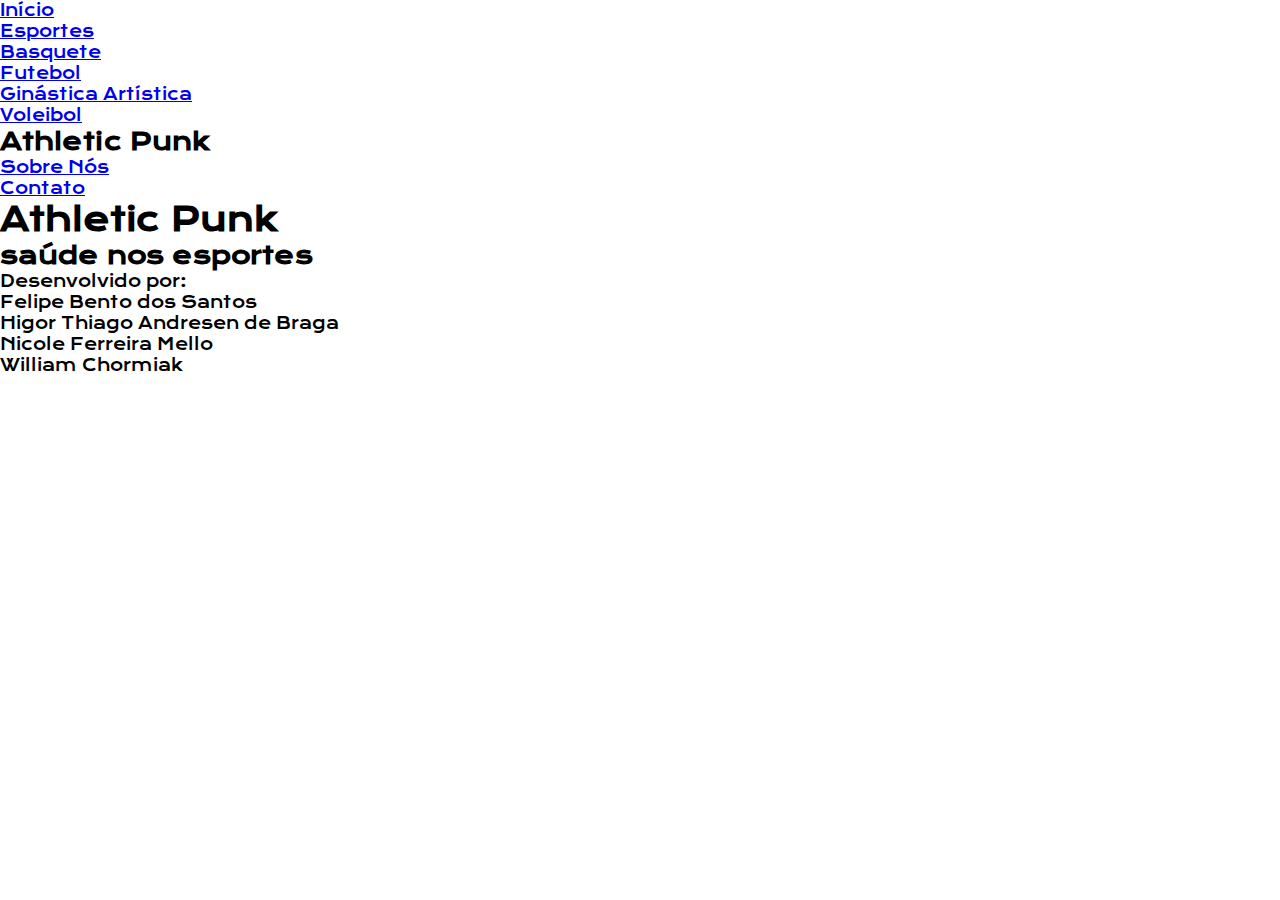
==== contato.html @ ed6ebafd "aula03" ====
<!DOCTYPE html>
<html lang="pt-br">

<head>
    <meta charset="UTF-8">
    <meta name="viewport" content="width=device-width, initial-scale=1.0">
    <title>Athletic Punk</title>
    <link rel="stylesheet" href="style.css">
    <link rel="preconnect" href="https://fonts.googleapis.com">
    <link rel="preconnect" href="https://fonts.gstatic.com" crossorigin>
    <link href="https://fonts.googleapis.com/css2?family=Krona+One&display=swap" rel="stylesheet">

</head>

<body>
    <header>
        <nav> <!--menu-->
            <ul>
                <li><a href="index.html">Início</a></li>
                <li><a href="index.html#esportes">Esportes</a>
                    <ul>
                        <li><a href="esporteBasquete.html">Basquete</a></li>
                        <li><a href="esporteFutebol.html">Futebol</a></li>
                        <li><a href="esporteGinastica.html">Ginástica Artística</a></li>
                        <li><a href="esporteVolei.html">Voleibol</a></li>
                    </ul>
                </li>
                <li>
                    <h2>Athletic Punk</h2>
                </li>
                <li><a href="sobreNos.html">Sobre Nós</a></li>
                <li><a href="#">Contato</a></li>
            </ul>
        </nav> <!--end menu-->
        <h1>Athletic Punk</h1>
        <h2>saúde nos esportes</h2>
    </header>

    <main><!--conteúdo-->
    </main><!--end conteúdo-->
    <footer> <!--rodapé-->
        <p>Desenvolvido por:</p>
        <ul>
            <li>Felipe Bento dos Santos</li>
            <li>Higor Thiago Andresen de Braga</li>
            <li>Nicole Ferreira Mello</li>
            <li>William Chormiak</li>
        </ul>
    </footer><!--end rodapé-->
</body>

</html>
---- style.css ----
*{
    padding: 0;
    margin: 0;
    vertical-align: baseline;
    list-style: none;
    border: 0
    }
/*CSS reset*/
/*-----------------------------------------
            formatação geral      
    --------------------------------------*/
.krona-one-regular {
    font-family: "Krona One", sans-serif;
    font-weight: 400;
    font-style: normal;
 }
header h1#titulo {
    font-family: 'Krona One';
    font-size: 5rem;
}
body {
    font-family: 'Krona One';
    font-size: 1rem;
}



/*-----------------------------------------
            formatação do topo          
    ---------------------------------------*/

/*-----------------------------------------
            formatação do corpo         
    --------------------------------------*/

/*-----------------------------------------
            formatação do rodapé       
    --------------------------------------*/
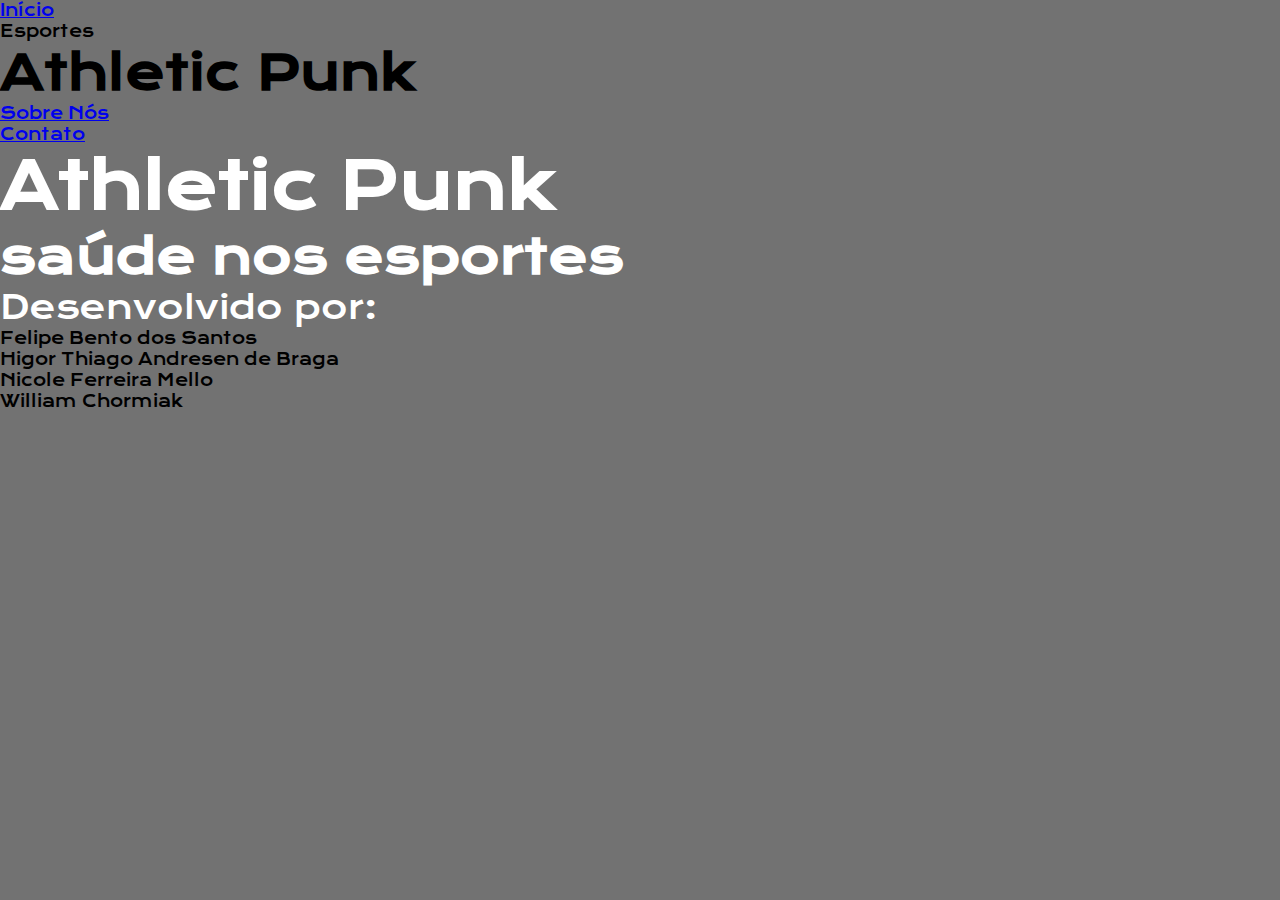
==== commit acb64235: "alterações no header (Wlliam)" ====
--- a/contato.html
+++ b/contato.html
@@ -16,24 +16,30 @@
     <header>
         <nav> <!--menu-->
             <ul>
-                <li><a href="index.html">Início</a></li>
-                <li><a href="index.html#esportes">Esportes</a>
-                    <ul>
-                        <li><a href="esporteBasquete.html">Basquete</a></li>
-                        <li><a href="esporteFutebol.html">Futebol</a></li>
-                        <li><a href="esporteGinastica.html">Ginástica Artística</a></li>
-                        <li><a href="esporteVolei.html">Voleibol</a></li>
-                    </ul>
-                </li>
+                <ul>
+                    <li><a class="butao" href="#inicio">Início</a></li>
+                    <details>
+                        <summary>Esportes</summary>
+                        <ul class="detalhesDosEspostes">
+                            <li><a class="botaoRecolivel" href="esporteBasquete.html">Basquete</a></li>
+                            <li><a class="botaoRecolivel" href="esporteFutebol.html">Futebol</a></li>
+                            <li><a href="esporteGinastica.html">Ginástica Artística</a></li>
+                            <li><a class="botaoRecolivel" href="esporteVolei.html">Voleibol</a></li>
+                        </ul>
+                    </details>
+                    </li>
+                </ul>
                 <li>
                     <h2>Athletic Punk</h2>
                 </li>
-                <li><a href="sobreNos.html">Sobre Nós</a></li>
-                <li><a href="#">Contato</a></li>
+                <ul>
+                    <li><a class="butao" href="sobreNos.html">Sobre Nós</a></li>
+                    <li><a class="butao" href="contato.html">Contato</a></li>
+                </ul>
             </ul>
         </nav> <!--end menu-->
-        <h1>Athletic Punk</h1>
-        <h2>saúde nos esportes</h2>
+        <h1 class="titulo">Athletic Punk</h1>
+        <h2 class="branco">saúde nos esportes</h2>
     </header>
 
     <main><!--conteúdo-->
--- a/style.css
+++ b/style.css
@@ -13,15 +13,79 @@
     font-family: "Krona One", sans-serif;
     font-weight: 400;
     font-style: normal;
+    
  }
-header h1#titulo {
+header h1.titulo {
     font-family: 'Krona One';
-    font-size: 5rem;
+    font-size: 4rem;
+    color: white;
+}
+html h2{
+    font-size: 3rem;
+}
+html h3{
+    font-size: 2.5rem;
+}
+html p{
+    font-size: 2rem;
+}
+.branco {
+    font-family: 'Krona One';
+    color: white;
 }
 body {
     font-family: 'Krona One';
     font-size: 1rem;
+    background-color: #727272;
 }
+
+p {
+    color: white;
+}
+
+p strong {
+    color: black;
+}
+section#inicio {
+    padding: 3vw 15vw 0 15vw;
+}
+
+section#inicio p {
+    padding: 1vw 0 1vw 0;
+}
+section#inicio #alinhamento{
+    padding: 2vw 3vw 4vw 3vw;
+}
+section#esportes #quadroimages{
+    padding: 5vw 13vw 23vw;
+    display: grid;
+    grid-template-columns: repeat(2,1fr);
+    grid-template-rows: repeat(2,1fr);
+    gap: 10px;
+    width: 1500px;
+    height: 600px;
+}
+section#esportes p{
+    padding: 3vw 15vw 0 15vw;
+}
+section#esportes h2 {
+    padding: 3vw 35vw 0 35vw;
+    font-size: 5rem;
+}
+section#esportes #quadroimages img {
+    width: 100%; /* Imagem ocupa 100% da largura da célula */
+    height: 100%; /* Imagem ocupa 100% da altura da célula */
+    object-fit: cover; /* Mantém a proporção da imagem e cobre a célula */
+    border-radius: 15px;
+    display: block; /* Remove o espaço abaixo da imagem */
+}
+section#inicio #backgroundescuro{
+    padding: 20px;
+    background-color: #5B5A5A;
+    border-radius: 1vw;
+}
+    
+
 
 
 
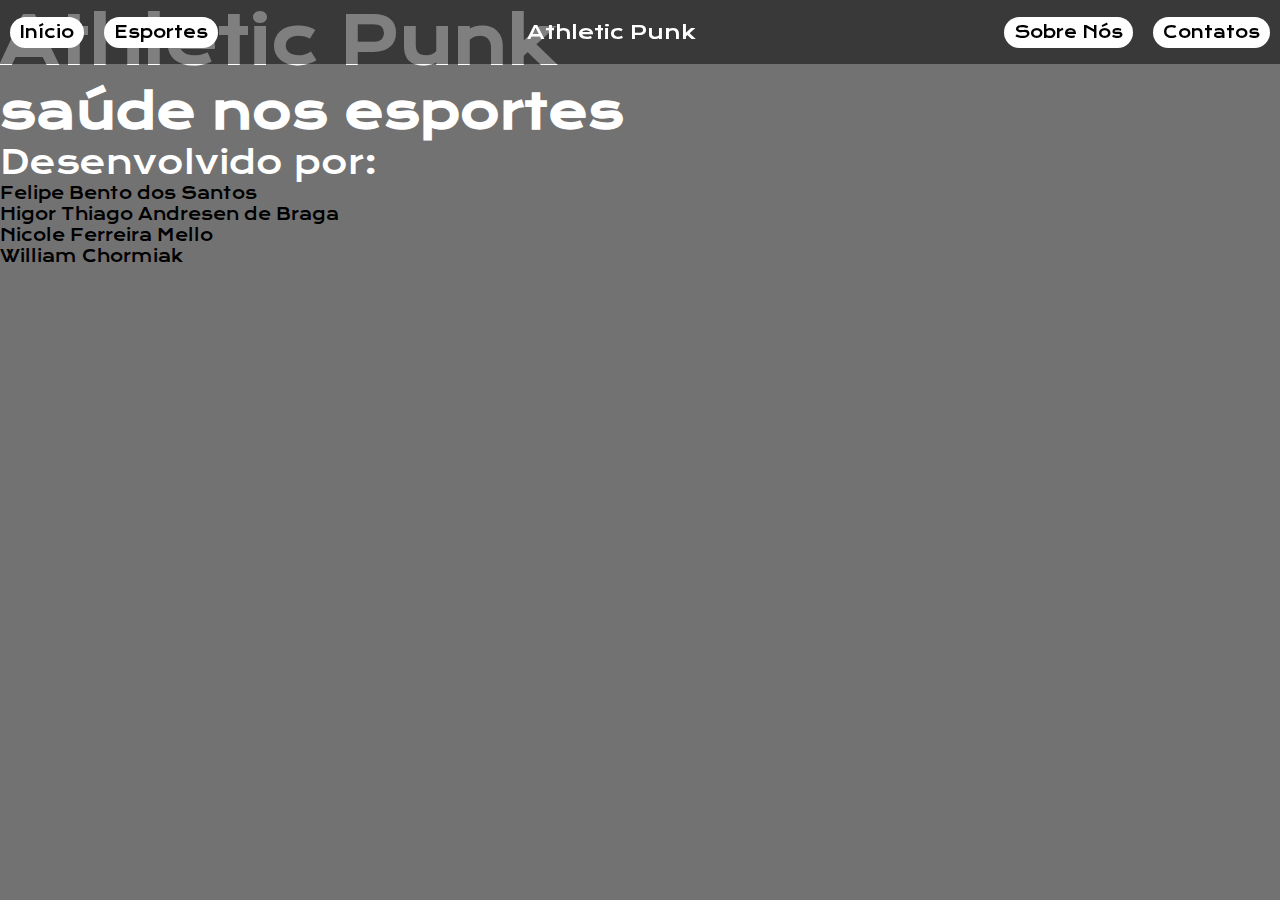
==== commit 83014344: "Melhorando o nav e o header" ====
--- a/contato.html
+++ b/contato.html
@@ -13,31 +13,35 @@
 </head>
 
 <body>
-    <header>
-        <nav> <!--menu-->
-            <ul>
+    <nav id="nav"> <!--menu-->
+        <ul class="navegador">
+            <li>
                 <ul>
-                    <li><a class="butao" href="#inicio">Início</a></li>
-                    <details>
-                        <summary>Esportes</summary>
-                        <ul class="detalhesDosEspostes">
-                            <li><a class="botaoRecolivel" href="esporteBasquete.html">Basquete</a></li>
-                            <li><a class="botaoRecolivel" href="esporteFutebol.html">Futebol</a></li>
-                            <li><a href="esporteGinastica.html">Ginástica Artística</a></li>
-                            <li><a class="botaoRecolivel" href="esporteVolei.html">Voleibol</a></li>
-                        </ul>
-                    </details>
+                    <li class="botaoRedondo"><a href="#inicio">Início</a></li>
+                    <li>
+                        <details>
+                            <summary class="botaoRedondo">Esportes</summary>
+                            <ul>
+                                <li><a href="esporteBasquete.html">Basquete</a></li>
+                                <li><a href="esporteFutebol.html">Futebol</a></li>
+                                <li><a href="esporteGinastica.html">Ginástica</a></li>
+                                <li><a href="esporteVolei.html">Voleibol</a></li>
+                            </ul>
+                        </details>
                     </li>
                 </ul>
-                <li>
-                    <h2>Athletic Punk</h2>
-                </li>
+            </li>
+            <li class="tituloDoNav">Athletic Punk</li>
+            <li>
                 <ul>
-                    <li><a class="butao" href="sobreNos.html">Sobre Nós</a></li>
-                    <li><a class="butao" href="contato.html">Contato</a></li>
+                    <li class="botaoRedondo"><a href="sobreNos.html">Sobre Nós</a></li>
+                    <li class="botaoRedondo"><a href="contato.html">Contatos</a></li>
                 </ul>
-            </ul>
-        </nav> <!--end menu-->
+            </li>
+        </ul>
+    </nav> <!-- end menu -->
+    <header>
+        
         <h1 class="titulo">Athletic Punk</h1>
         <h2 class="branco">saúde nos esportes</h2>
     </header>
--- a/style.css
+++ b/style.css
@@ -92,10 +92,75 @@
 /*-----------------------------------------
             formatação do topo          
     ---------------------------------------*/
+    #nav { /* Posicionando o NAV */
+        top: 0;
+        left: 0;
+        position: fixed;
+        overflow-y: hidden;
+        width: 100%;
+        padding-bottom: 200px;
+    }
+    #nav ul { /* Ajustando a UL */
+        display: flex;
+        justify-content: space-between;
+        align-items: center;
+    }
+    #nav .navegador {
+        position: relative;
+        padding: 10px 0 10px 0;
+        background: rgba(0, 0, 0, 0.5);
+    }
+    #nav a { /* Padronizando as A */
+        color: black;
+        text-decoration: none;
+    } 
+    #nav ul .botaoRedondo, nav ul .tituloDoNav { /* Padronizando os espaçamentos */
+        margin: 5px 10px 5px 10px;
+        padding: 5px 10px 5px 10px;
+    }
+    #nav ul .botaoRedondo { /* Arrumando os botões */
+        background: white;
+        border-radius: 50px;
+        cursor: pointer;
+    }
+    #nav ul .tituloDoNav {
+        color: white;
+        font-size: 1.2em;
+    }
+    #nav ul details summary{ /* Corrigindo o DETAILS */
+        float: none;
+    }
+    #nav ul details ul { /* Arrumando a UL da DETAILS */
+        position: absolute;
+        overflow: visible;
+        flex-direction: column;
+        top: 25px;
+        margin: 1px 10px 0 10px;
+        width: 113.33px;
+        padding: 20px 0 10px 0;
+        background: rgba(255,255,255,0.5);
+        border-radius: 0 0 30px 30px;
+        text-align: center;
+        
+    }
+    #nav ul details ul li { /* Adicionando espaçamento na LI da DETAILS */
+        padding: 3px 0 3px 0;
+        opacity: 0.8;
+    }
 
 /*-----------------------------------------
             formatação do corpo         
     --------------------------------------*/
+    .indexFoto { /* Recomendo usar essas configurações no resto das páginas */
+        background-image: url(src/banner/banner.rebecaandrade.jpeg);
+        background-color: wheat;
+        width: 100%;
+        height: 49vw;
+        padding-top: 1vw;
+        margin: 0 0 3vw 0;
+        background-repeat: no-repeat;
+        background-size: cover;
+    }
 
 /*-----------------------------------------
             formatação do rodapé       
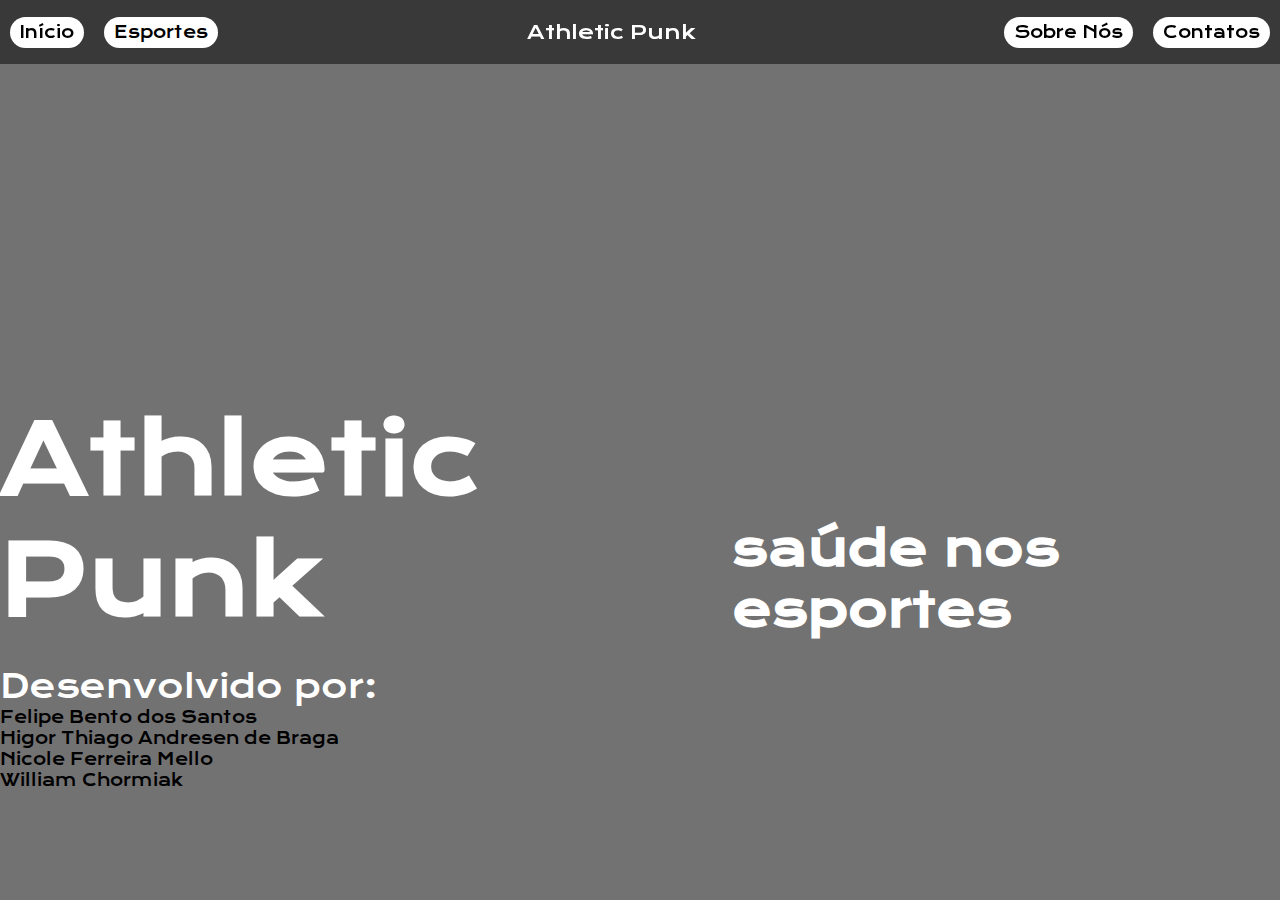
==== commit e347c634: "consertando o quadro de imagens da p.index" ====
--- a/contato.html
+++ b/contato.html
@@ -17,7 +17,7 @@
         <ul class="navegador">
             <li>
                 <ul>
-                    <li class="botaoRedondo"><a href="#inicio">Início</a></li>
+                    <li class="botaoRedondo"><a href="index.html">Início</a></li>
                     <li>
                         <details>
                             <summary class="botaoRedondo">Esportes</summary>
--- a/style.css
+++ b/style.css
@@ -1,10 +1,11 @@
-*{
+* {
     padding: 0;
     margin: 0;
     vertical-align: baseline;
     list-style: none;
     border: 0
-    }
+}
+
 /*CSS reset*/
 /*-----------------------------------------
             formatação geral      
@@ -13,26 +14,50 @@
     font-family: "Krona One", sans-serif;
     font-weight: 400;
     font-style: normal;
-    
- }
+
+}
+
 header h1.titulo {
     font-family: 'Krona One';
-    font-size: 4rem;
-    color: white;
-}
-html h2{
+    font-size: 6rem;
+    color: white;
+}
+header .divHeader .pequenosDetalhes {
+    margin: 0.5vw 1vw;
+    display: flex;
+    align-items: center;
+}
+header .divHeader .pequenosDetalhes .bolinha {
+    width: 10px;
+    height: 10px;
+    margin: 3px;
+    background: white;
+    border-radius: 100%;
+}
+header .divHeader .pequenosDetalhes .linhazinha {
+    width: 150px;
+    height: 5px;
+    margin: 3px;
+    background: white;
+    border-radius: 10px;
+}
+html h2 {
     font-size: 3rem;
 }
-html h3{
+
+html h3 {
     font-size: 2.5rem;
 }
-html p{
+
+html p {
     font-size: 2rem;
 }
+
 .branco {
     font-family: 'Krona One';
     color: white;
 }
+
 body {
     font-family: 'Krona One';
     font-size: 1rem;
@@ -46,45 +71,105 @@
 p strong {
     color: black;
 }
+
 section#inicio {
     padding: 3vw 15vw 0 15vw;
 }
 
+section#inicio h2 {
+    margin: 0 15vw 1vw 15vw;
+}
+
+section#inicio h3 {
+    margin: 0 0 3vw 0;
+}
+
 section#inicio p {
     padding: 1vw 0 1vw 0;
 }
-section#inicio #alinhamento{
-    padding: 2vw 3vw 4vw 3vw;
-}
-section#esportes #quadroimages{
-    padding: 5vw 13vw 23vw;
-    display: grid;
-    grid-template-columns: repeat(2,1fr);
-    grid-template-rows: repeat(2,1fr);
+
+section#inicio #alinhamento {
+    padding: 1vw 0 2vw 0;
+}
+
+#emparelhamentoimg {
+    width: 80%;
+    margin: 0 auto;
+}
+
+
+#imgemp {
+    display: flex;
+    align-items: center;
+    margin-bottom: 100px;
+}
+
+#imgemp img {
+    width: 500px;
+    /* Ajuste o tamanho da imagem conforme necessário */
+    height: auto;
+    margin-right: 30px;
+    /* Espaçamento entre a imagem e o texto */
+
+}
+
+#empimg p {
+    margin: 0;
+}
+section#esportes #quadroimages {
+    width: 100%;
+    padding: 5vw 0;
+    display: flex;
+    justify-content: center;
+}
+section#esportes #quadroimages div {
+    overflow: hidden;
+    width: 70%;
+    display: flex;
+    flex-wrap: wrap;
     gap: 10px;
-    width: 1500px;
-    height: 600px;
-}
-section#esportes p{
+}
+section#esportes #quadroimages div .imagem {
+    transition: scale 0.2s;
+}
+section#esportes #quadroimages div .imagem.Menor {
+    width: calc(45% - 5px);
+}
+section#esportes #quadroimages div .imagem.Maior {
+    width: calc(55% - 5px);
+}
+section#esportes #quadroimages div .imagem:hover {
+    scale: 102.5%;
+}
+
+section#esportes p {
     padding: 3vw 15vw 0 15vw;
 }
+
 section#esportes h2 {
     padding: 3vw 35vw 0 35vw;
     font-size: 5rem;
 }
+
 section#esportes #quadroimages img {
-    width: 100%; /* Imagem ocupa 100% da largura da célula */
-    height: 100%; /* Imagem ocupa 100% da altura da célula */
-    object-fit: cover; /* Mantém a proporção da imagem e cobre a célula */
+    width: 100%;
+    /* Imagem ocupa 100% da largura da célula */
+    height: 100%;
+    /* Imagem ocupa 100% da altura da célula */
+    object-fit: cover;
+    /* Mantém a proporção da imagem e cobre a célula */
     border-radius: 15px;
-    display: block; /* Remove o espaço abaixo da imagem */
-}
-section#inicio #backgroundescuro{
+    display: block;
+    /* Remove o espaço abaixo da imagem */
+}
+
+section#inicio #backgroundescuro {
+    margin: 3vw 0 0 0;
     padding: 20px;
     background-color: #5B5A5A;
     border-radius: 1vw;
 }
-    
+
 
 
 
@@ -92,76 +177,105 @@
 /*-----------------------------------------
             formatação do topo          
     ---------------------------------------*/
-    #nav { /* Posicionando o NAV */
-        top: 0;
-        left: 0;
-        position: fixed;
-        overflow-y: hidden;
-        width: 100%;
-        padding-bottom: 200px;
-    }
-    #nav ul { /* Ajustando a UL */
-        display: flex;
-        justify-content: space-between;
-        align-items: center;
-    }
-    #nav .navegador {
-        position: relative;
-        padding: 10px 0 10px 0;
-        background: rgba(0, 0, 0, 0.5);
-    }
-    #nav a { /* Padronizando as A */
-        color: black;
-        text-decoration: none;
-    } 
-    #nav ul .botaoRedondo, nav ul .tituloDoNav { /* Padronizando os espaçamentos */
-        margin: 5px 10px 5px 10px;
-        padding: 5px 10px 5px 10px;
-    }
-    #nav ul .botaoRedondo { /* Arrumando os botões */
-        background: white;
-        border-radius: 50px;
-        cursor: pointer;
-    }
-    #nav ul .tituloDoNav {
-        color: white;
-        font-size: 1.2em;
-    }
-    #nav ul details summary{ /* Corrigindo o DETAILS */
-        float: none;
-    }
-    #nav ul details ul { /* Arrumando a UL da DETAILS */
-        position: absolute;
-        overflow: visible;
-        flex-direction: column;
-        top: 25px;
-        margin: 1px 10px 0 10px;
-        width: 113.33px;
-        padding: 20px 0 10px 0;
-        background: rgba(255,255,255,0.5);
-        border-radius: 0 0 30px 30px;
-        text-align: center;
-        
-    }
-    #nav ul details ul li { /* Adicionando espaçamento na LI da DETAILS */
-        padding: 3px 0 3px 0;
-        opacity: 0.8;
-    }
+#nav {
+    /* Posicionando o NAV */
+    top: 0;
+    left: 0;
+    position: fixed;
+    width: 100%;
+}
+
+#nav ul {
+    /* Ajustando a UL */
+    display: flex;
+    justify-content: space-between;
+    align-items: center;
+}
+
+#nav .navegador {
+    position: relative;
+    padding: 10px 0 10px 0;
+    background: rgba(0, 0, 0, 0.5);
+}
+
+#nav a {
+    /* Padronizando as A */
+    color: black;
+    text-decoration: none;
+}
+
+#nav ul .botaoRedondo,
+nav ul .tituloDoNav {
+    /* Padronizando os espaçamentos */
+    margin: 5px 10px 5px 10px;
+    padding: 5px 10px 5px 10px;
+}
+
+#nav ul .botaoRedondo {
+    /* Arrumando os botões */
+    background: white;
+    border-radius: 50px;
+    cursor: pointer;
+}
+
+#nav ul .tituloDoNav {
+    color: white;
+    font-size: 1.2em;
+}
+
+#nav ul details summary {
+    /* Corrigindo o DETAILS */
+    position: relative;
+    float: none;
+    z-index: 10;
+}
+
+#nav ul details ul {
+    /* Arrumando a UL da DETAILS */
+    position: absolute;
+    flex-direction: column;
+    margin: -16px 10px 0 10px;
+    width: 113.33px;
+    padding: 11px 0 10px 0;
+    background: rgba(255, 255, 255, 0.5);
+    border-radius: 0 0 30px 30px;
+    text-align: center;
+    z-index: 5;
+
+}
+
+#nav ul details ul li {
+    /* Adicionando espaçamento na LI da DETAILS */
+    padding: 3px 0 3px 0;
+    opacity: 0.8;
+}
 
 /*-----------------------------------------
             formatação do corpo         
     --------------------------------------*/
-    .indexFoto { /* Recomendo usar essas configurações no resto das páginas */
-        background-image: url(src/banner/banner.rebecaandrade.jpeg);
-        background-color: wheat;
-        width: 100%;
-        height: 49vw;
-        padding-top: 1vw;
-        margin: 0 0 3vw 0;
-        background-repeat: no-repeat;
-        background-size: cover;
-    }
+header {
+    width: 100%;
+    height: 49vw;
+    padding-top: 1vw;
+    margin: 0 0 2vw 0;
+    background-repeat: no-repeat;
+    background-size: cover;
+    display: flex;
+    align-items: end;
+}
+.indexPagina header {
+    /* Recomendo usar essas configurações no resto das páginas */
+    background-image: url(src/banner/banner.rebecaandrade.jpeg);
+    
+}
+.indexPagina header .divHeader {
+    margin: 3vw 2vw;
+}
+
+
+
+
 
 /*-----------------------------------------
             formatação do rodapé       
-    --------------------------------------*/+    --------------------------------------*/
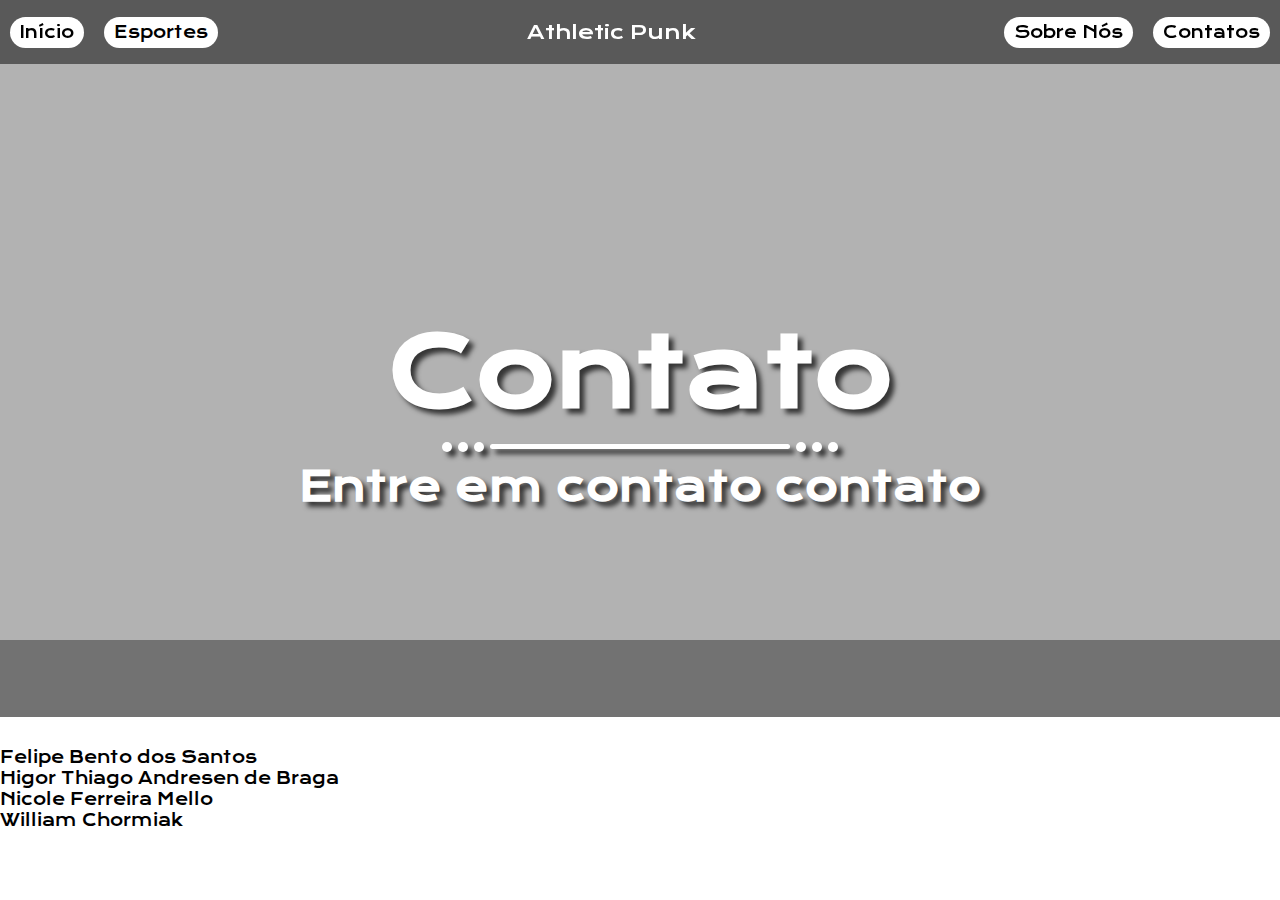
==== commit 50fbff7b: "arrumando certa coisas e o padronizamento" ====
--- a/contato.html
+++ b/contato.html
@@ -41,9 +41,21 @@
         </ul>
     </nav> <!-- end menu -->
     <header>
-        
-        <h1 class="titulo">Athletic Punk</h1>
-        <h2 class="branco">saúde nos esportes</h2>
+        <div class="escurecerImagemHeader">
+            <div class="divHeader">
+                <h1>Contato</h1>
+                <ul class="pequenosDetalhes">
+                    <li class="bolinha"></li>
+                    <li class="bolinha"></li>
+                    <li class="bolinha"></li>
+                    <li class="linhazinha"></li>
+                    <li class="bolinha"></li>
+                    <li class="bolinha"></li>
+                    <li class="bolinha"></li>
+                </ul>
+                <h2>Entre em contato contato</h2>
+            </div>
+        </div>
     </header>
 
     <main><!--conteúdo-->
--- a/style.css
+++ b/style.css
@@ -3,26 +3,67 @@
     margin: 0;
     vertical-align: baseline;
     list-style: none;
-    border: 0
-}
-
-/*CSS reset*/
-/*-----------------------------------------
-            formatação geral      
-    --------------------------------------*/
-.krona-one-regular {
-    font-family: "Krona One", sans-serif;
+    border: 0;
+    font-family: "Krona One"; /* , sans-serif */
+    /* 
     font-weight: 400;
     font-style: normal;
-
-}
-
-header h1.titulo {
+    */
+}
+
+/*CSS reset*/
+/*-----------------------------------------
+            formatação geral      
+    --------------------------------------*/
+h2 {
+    font-size: 2.5rem;
+    text-align: center;
+}
+
+h3 {
+    font-size: 2rem;
+    text-align: center;
+}
+
+    /* HEADER */
+/* Tamanho e formatação do header */
+header {
+    overflow: hidden;
+    width: 100%;
+    height: 50vw;
+    background-repeat: no-repeat;
+    background-size: cover;
+}
+/* Div para escurecer imagem */
+header .escurecerImagemHeader {
+    width: 100%;
+    height: 100%;
+    background: rgba(0, 0, 0, 0.3);
+    display: flex;
+    justify-content: center;
+    align-items: end;
+}
+
+/* Div dos h no header */
+header .divHeader {
+    text-align: center;
+    margin-bottom: 10vw;
+}
+/* H12 */
+header h1 {
     font-family: 'Krona One';
     font-size: 6rem;
     color: white;
-}
+    text-shadow: 5px 5px 5px rgba(0, 0, 0, 0.7);
+}
+header h2 {
+    color: white;
+    text-shadow: 5px 5px 5px rgba(0, 0, 0, 0.7);
+}
+
+/* Desenho */
 header .divHeader .pequenosDetalhes {
+    justify-content: center;
     margin: 0.5vw 1vw;
     display: flex;
     align-items: center;
@@ -33,142 +74,54 @@
     margin: 3px;
     background: white;
     border-radius: 100%;
+    box-shadow: 5px 5px 5px rgba(0, 0, 0, 0.7);
 }
 header .divHeader .pequenosDetalhes .linhazinha {
-    width: 150px;
+    width: 300px;
     height: 5px;
     margin: 3px;
     background: white;
     border-radius: 10px;
-}
-html h2 {
-    font-size: 3rem;
-}
-
-html h3 {
-    font-size: 2.5rem;
-}
-
-html p {
-    font-size: 2rem;
-}
-
-.branco {
-    font-family: 'Krona One';
-    color: white;
-}
-
-body {
-    font-family: 'Krona One';
-    font-size: 1rem;
-    background-color: #727272;
-}
-
+    box-shadow: 5px 5px 5px rgba(0, 0, 0, 0.7);
+}
+
+    /* MAIN */ 
+main {
+    padding: 3vw 5%;
+    background: #727272;
+}
+main h2 {
+    padding-bottom: 2vw;
+    text-shadow: 5px 5px 5px rgba(0, 0, 0, 0.4);
+}
+main h3 {
+    text-shadow: 5px 5px 5px rgba(0, 0, 0, 0.4);
+}
+/* paragrafo */ 
 p {
-    color: white;
-}
-
+    font-size: 1.35rem;
+    line-height: 1.4em;
+    color: white;
+    /* word-spacing: ; */ /* entre palavras */
+    /* letter-spacing: ; */ /* entre letras */
+}
 p strong {
     color: black;
 }
-
-section#inicio {
-    padding: 3vw 15vw 0 15vw;
-}
-
-section#inicio h2 {
-    margin: 0 15vw 1vw 15vw;
-}
-
-section#inicio h3 {
-    margin: 0 0 3vw 0;
-}
-
-section#inicio p {
-    padding: 1vw 0 1vw 0;
-}
-
-section#inicio #alinhamento {
-    padding: 1vw 0 2vw 0;
-}
-
-#emparelhamentoimg {
-    width: 80%;
-    margin: 0 auto;
-}
-
-
-#imgemp {
-    display: flex;
-    align-items: center;
-    margin-bottom: 100px;
-}
-
-#imgemp img {
-    width: 500px;
-    /* Ajuste o tamanho da imagem conforme necessário */
-    height: auto;
-    margin-right: 30px;
-    /* Espaçamento entre a imagem e o texto */
-
-}
-
-#empimg p {
-    margin: 0;
-}
-section#esportes #quadroimages {
-    width: 100%;
-    padding: 5vw 0;
-    display: flex;
-    justify-content: center;
-}
-section#esportes #quadroimages div {
-    overflow: hidden;
-    width: 70%;
-    display: flex;
-    flex-wrap: wrap;
-    gap: 10px;
-}
-section#esportes #quadroimages div .imagem {
-    transition: scale 0.2s;
-}
-section#esportes #quadroimages div .imagem.Menor {
-    width: calc(45% - 5px);
-}
-section#esportes #quadroimages div .imagem.Maior {
-    width: calc(55% - 5px);
-}
-section#esportes #quadroimages div .imagem:hover {
-    scale: 102.5%;
-}
-
-section#esportes p {
-    padding: 3vw 15vw 0 15vw;
-}
-
-section#esportes h2 {
-    padding: 3vw 35vw 0 35vw;
-    font-size: 5rem;
-}
-
-section#esportes #quadroimages img {
-    width: 100%;
-    /* Imagem ocupa 100% da largura da célula */
-    height: 100%;
-    /* Imagem ocupa 100% da altura da célula */
-    object-fit: cover;
-    /* Mantém a proporção da imagem e cobre a célula */
-    border-radius: 15px;
-    display: block;
-    /* Remove o espaço abaixo da imagem */
-}
-
-section#inicio #backgroundescuro {
-    margin: 3vw 0 0 0;
-    padding: 20px;
-    background-color: #5B5A5A;
-    border-radius: 1vw;
-}
+/* sections */
+section {
+    margin: 0 10%;
+    padding: 2vw;
+    border-bottom: 3px solid #D9D9D9;    
+}
+section:last-child {
+    border-bottom: none;
+}
+
+
+
+
+
 
 
 
@@ -253,28 +206,40 @@
 /*-----------------------------------------
             formatação do corpo         
     --------------------------------------*/
-header {
-    width: 100%;
-    height: 49vw;
-    padding-top: 1vw;
-    margin: 0 0 2vw 0;
-    background-repeat: no-repeat;
-    background-size: cover;
-    display: flex;
-    align-items: end;
-}
 .indexPagina header {
     /* Recomendo usar essas configurações no resto das páginas */
     background-image: url(src/banner/banner.rebecaandrade.jpeg);
     
 }
-.indexPagina header .divHeader {
-    margin: 3vw 2vw;
-}
-
-
-
-
+/*-----------------------------------------
+            formatação basket      
+    --------------------------------------*/
+
+    body.basquete header  {
+        width: 100%;
+        background-image: url(src/banner/banner.basquete.jpg);
+        background-repeat: no-repeat;
+        background-size: cover;
+        height: 49vw;
+        display: flex;
+        align-items: end;
+
+    }
+    body.basquete header h1 {
+       color: white;
+       margin: 0 0 8vw 2vw ;
+       font-size: 4rem;
+       text-shadow: 10px 10px 10px rgba(0, 0, 0, 0.9) ;
+
+    }
+    body.basquete header img {
+        margin: 0vw 28vw 7vw 3vw ;
+        display: flex;
+        align-items: end;
+        background-repeat: no-repeat;
+        background-size: cover;
+        display: flex;
+    }
 
 /*-----------------------------------------
             formatação do rodapé       
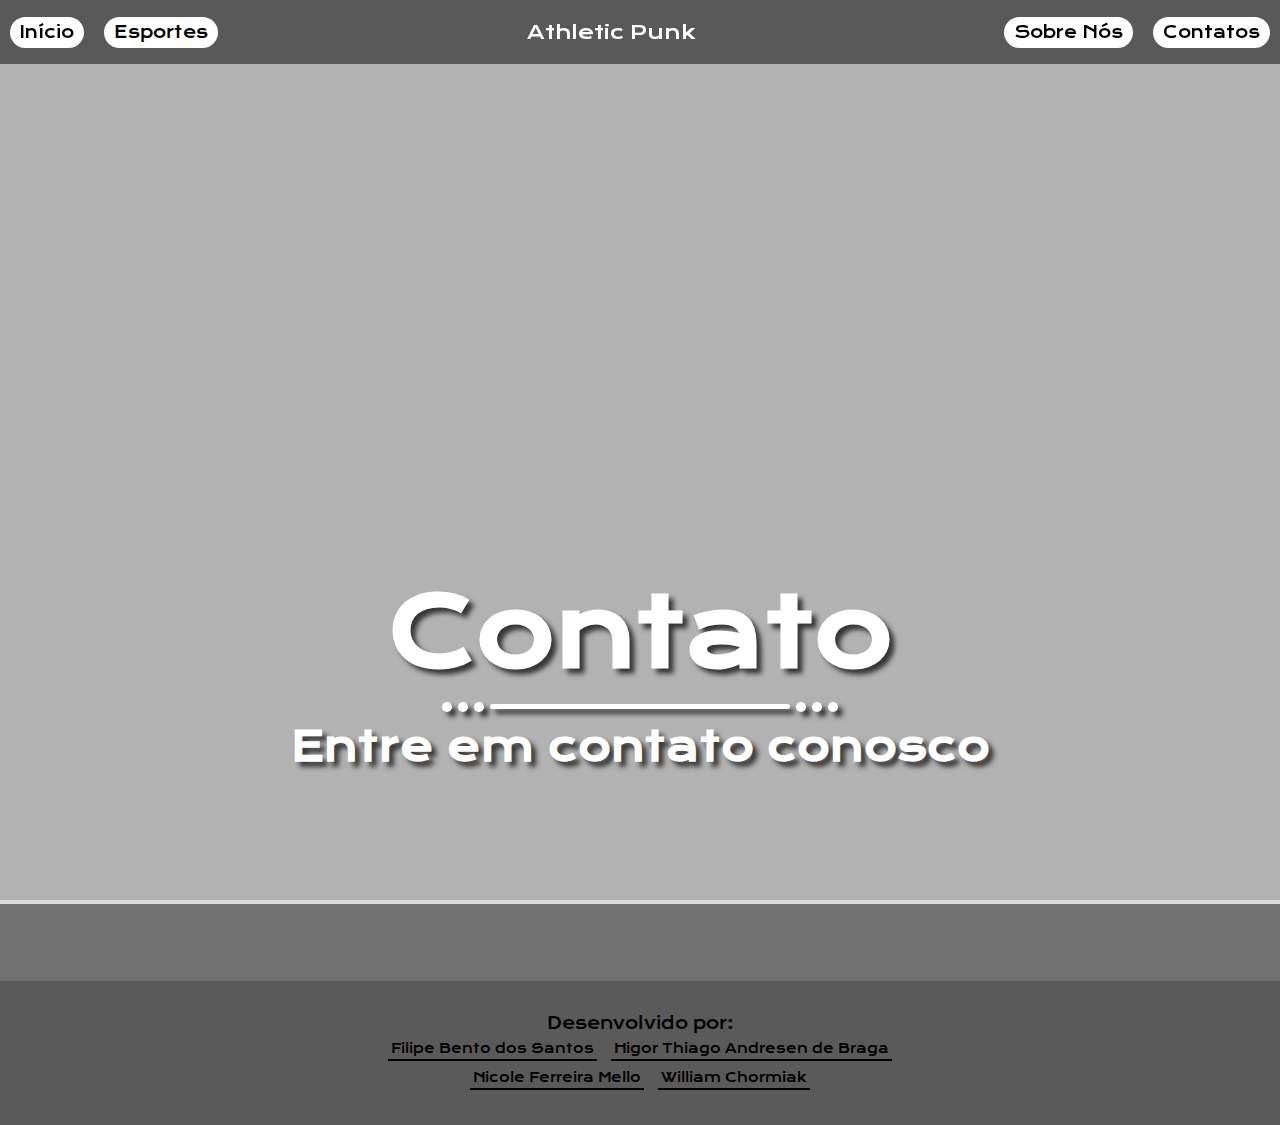
==== commit 9855b1bb: "finalizando o padrao e arrumando a img header e causando problema no quadro de imagem do index" ====
--- a/contato.html
+++ b/contato.html
@@ -9,11 +9,10 @@
     <link rel="preconnect" href="https://fonts.googleapis.com">
     <link rel="preconnect" href="https://fonts.gstatic.com" crossorigin>
     <link href="https://fonts.googleapis.com/css2?family=Krona+One&display=swap" rel="stylesheet">
-
 </head>
 
 <body>
-    <nav id="nav"> <!--menu-->
+    <nav class="navegador"> <!--menu-->
         <ul class="navegador">
             <li>
                 <ul>
@@ -53,7 +52,7 @@
                     <li class="bolinha"></li>
                     <li class="bolinha"></li>
                 </ul>
-                <h2>Entre em contato contato</h2>
+                <h2>Entre em contato conosco</h2>
             </div>
         </div>
     </header>
@@ -63,8 +62,10 @@
     <footer> <!--rodapé-->
         <p>Desenvolvido por:</p>
         <ul>
-            <li>Felipe Bento dos Santos</li>
+            <li>Filipe Bento dos Santos</li>
             <li>Higor Thiago Andresen de Braga</li>
+        </ul>
+        <ul>
             <li>Nicole Ferreira Mello</li>
             <li>William Chormiak</li>
         </ul>
--- a/style.css
+++ b/style.css
@@ -30,9 +30,10 @@
 header {
     overflow: hidden;
     width: 100%;
-    height: 50vw;
+    height: 100vh;
     background-repeat: no-repeat;
     background-size: cover;
+    border-bottom: 4px solid #D9D9D9;
 }
 /* Div para escurecer imagem */
 header .escurecerImagemHeader {
@@ -43,7 +44,6 @@
     justify-content: center;
     align-items: end;
 }
-
 /* Div dos h no header */
 header .divHeader {
     text-align: center;
@@ -96,41 +96,53 @@
 }
 main h3 {
     text-shadow: 5px 5px 5px rgba(0, 0, 0, 0.4);
+    padding-bottom: 2vw;
 }
 /* paragrafo */ 
 p {
     font-size: 1.35rem;
     line-height: 1.4em;
     color: white;
-    /* word-spacing: ; */ /* entre palavras */
-    /* letter-spacing: ; */ /* entre letras */
+    padding: 1vw 0;
 }
 p strong {
     color: black;
 }
 /* sections */
 section {
-    margin: 0 10%;
-    padding: 2vw;
-    border-bottom: 3px solid #D9D9D9;    
-}
-section:last-child {
-    border-bottom: none;
-}
-
-
-
-
-
-
-
-
-
-
+    padding: 2vw 0; 
+}
+/* Border das setions */
+.linhaBorder {
+    width: 90%;
+    margin: 0 5%;
+    border: 2px solid #D9D9D9;
+}
+/* FOOTER */ 
+footer {
+    background: #5B5A5A;
+    padding: 2.5vw 0;
+}
+footer p {
+    font-size: 1rem;
+    text-align: center;
+    color: black;
+    padding: 0;
+}
+footer ul {
+    display: flex;
+    justify-content: center;
+}
+footer ul li {
+    font-size: 0.8rem;
+    margin: 3px 7px;
+    padding: 2px 3px;
+    border-bottom: 2px solid;
+}
 /*-----------------------------------------
             formatação do topo          
     ---------------------------------------*/
-#nav {
+nav.navegador {
     /* Posicionando o NAV */
     top: 0;
     left: 0;
@@ -138,52 +150,52 @@
     width: 100%;
 }
 
-#nav ul {
+nav.navegador ul {
     /* Ajustando a UL */
     display: flex;
     justify-content: space-between;
     align-items: center;
 }
 
-#nav .navegador {
+nav.navegador .navegador {
     position: relative;
     padding: 10px 0 10px 0;
     background: rgba(0, 0, 0, 0.5);
 }
 
-#nav a {
+nav.navegador a {
     /* Padronizando as A */
     color: black;
     text-decoration: none;
 }
 
-#nav ul .botaoRedondo,
-nav ul .tituloDoNav {
+nav.navegador ul .botaoRedondo,
+nav.navegador ul .tituloDoNav {
     /* Padronizando os espaçamentos */
     margin: 5px 10px 5px 10px;
     padding: 5px 10px 5px 10px;
 }
 
-#nav ul .botaoRedondo {
+nav.navegador ul .botaoRedondo {
     /* Arrumando os botões */
     background: white;
     border-radius: 50px;
     cursor: pointer;
 }
 
-#nav ul .tituloDoNav {
+nav.navegador ul .tituloDoNav {
     color: white;
     font-size: 1.2em;
 }
 
-#nav ul details summary {
+nav.navegador ul details summary {
     /* Corrigindo o DETAILS */
     position: relative;
     float: none;
     z-index: 10;
 }
 
-#nav ul details ul {
+nav.navegador ul details ul {
     /* Arrumando a UL da DETAILS */
     position: absolute;
     flex-direction: column;
@@ -197,49 +209,56 @@
 
 }
 
-#nav ul details ul li {
+nav.navegador ul details ul li {
     /* Adicionando espaçamento na LI da DETAILS */
     padding: 3px 0 3px 0;
     opacity: 0.8;
 }
 
 /*-----------------------------------------
-            formatação do corpo         
-    --------------------------------------*/
-.indexPagina header {
+            formatação do index    
+    --------------------------------------*/
+.index header {
     /* Recomendo usar essas configurações no resto das páginas */
     background-image: url(src/banner/banner.rebecaandrade.jpeg);
     
 }
+.index .boasVindas {
+    margin: 0 15%;
+}
+.index .divFlex {
+    margin: 3vw 10%;
+    display: flex;
+    justify-content: space-between;
+}
+.index .divFlex p {
+    width: 70%;
+}
+.index .divFlex .branquinho {
+    width: 250px;
+    height: 250px;
+    background: #D9D9D9;
+    border-radius: 10px;
+}
+.index .divDark {
+    margin: 0 5%;
+    background: #5B5A5A;
+    padding: 3vw 2vw;
+    border-radius: 10px;
+}
+.index .esportes {
+    margin: 0 10%;
+}
+.index img {
+    width: 300px;
+}
 /*-----------------------------------------
             formatação basket      
     --------------------------------------*/
 
-    body.basquete header  {
-        width: 100%;
-        background-image: url(src/banner/banner.basquete.jpg);
-        background-repeat: no-repeat;
-        background-size: cover;
-        height: 49vw;
-        display: flex;
-        align-items: end;
-
-    }
-    body.basquete header h1 {
-       color: white;
-       margin: 0 0 8vw 2vw ;
-       font-size: 4rem;
-       text-shadow: 10px 10px 10px rgba(0, 0, 0, 0.9) ;
-
-    }
-    body.basquete header img {
-        margin: 0vw 28vw 7vw 3vw ;
-        display: flex;
-        align-items: end;
-        background-repeat: no-repeat;
-        background-size: cover;
-        display: flex;
-    }
+.basquete header  {
+    background-image: url(src/banner/banner.basquete.jpg);
+}
 
 /*-----------------------------------------
             formatação do rodapé       
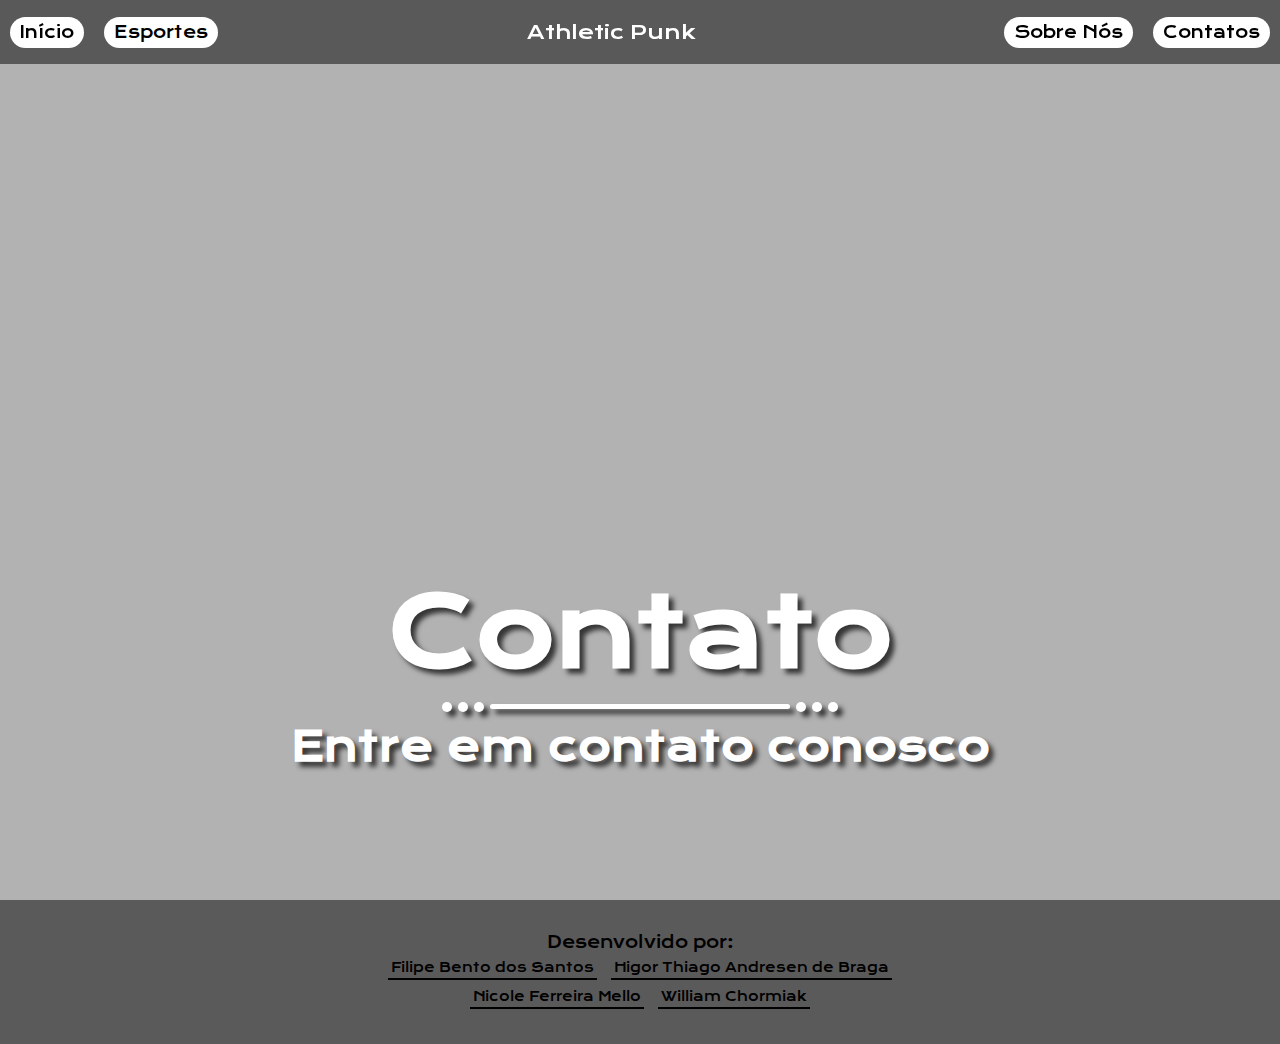
==== commit b2773890: "modificando o menu (segundo nav)" ====
--- a/contato.html
+++ b/contato.html
@@ -11,7 +11,7 @@
     <link href="https://fonts.googleapis.com/css2?family=Krona+One&display=swap" rel="stylesheet">
 </head>
 
-<body>
+<body class="contato">
     <nav class="navegador"> <!--menu-->
         <ul class="navegador">
             <li>
--- a/style.css
+++ b/style.css
@@ -33,7 +33,6 @@
     height: 100vh;
     background-repeat: no-repeat;
     background-size: cover;
-    border-bottom: 4px solid #D9D9D9;
 }
 /* Div para escurecer imagem */
 header .escurecerImagemHeader {
@@ -87,7 +86,6 @@
 
     /* MAIN */ 
 main {
-    padding: 3vw 5%;
     background: #727272;
 }
 main h2 {
@@ -110,7 +108,7 @@
 }
 /* sections */
 section {
-    padding: 2vw 0; 
+    padding: 2vw 5%; 
 }
 /* Border das setions */
 .linhaBorder {
@@ -214,6 +212,50 @@
     padding: 3px 0 3px 0;
     opacity: 0.8;
 }
+/*-----------------------------------------
+            formatação do menu    
+    --------------------------------------*/
+.menu {
+    width: 90%;
+    background: rgba(0, 0, 0, 0.3);
+    padding: 10px 5% 15px 5%;
+}
+.menu a {
+    text-decoration: none;
+    color: black;
+}
+.menu ul {
+    display: flex;
+    align-items: end;
+    justify-content: center;
+}
+.menu ul li {
+    margin: 10px 10px 5px 10px;
+    padding: 5px 10px 5px 10px;
+    background: rgba(255, 255, 255, 0.3);
+    border-radius: 5px;
+    cursor: pointer;
+    transition: 
+    background 0.3s,
+    margin 0.3s,
+    box-shadow 0.3s
+    ;
+}
+.menu ul li:hover {
+    background: rgba(255, 255, 255, 0.7);
+    margin: 5px 10px 10px 10px;
+    box-shadow: 0 5px 5px rgba(0, 0, 0, 0.5);
+}
+.menu li:active {
+    opacity: 0.5;
+}
+
+
+
+
+
+
+
 
 /*-----------------------------------------
             formatação do index    
@@ -249,9 +291,52 @@
 .index .esportes {
     margin: 0 10%;
 }
-.index img {
-    width: 300px;
-}
+.index .quadroImages {
+    display: flex;
+    flex-wrap: wrap;
+    gap: 10px;
+}
+.index .quadroImages img {
+    width: 40%;
+}
+
+/*-----------------------------------------
+            formatação sobreNos     
+    --------------------------------------*/
+    
+    section#sobreNos {
+        padding: 3vw 15vw 0 15vw;
+    }
+    
+    section#sobreNos h2 {
+        font-size: 4.3rem;
+        margin: 2vw 0 0 0;
+    }
+    
+    section#sobreNos h3{
+        margin: 1vw 0 2vw 0;
+    }
+    
+    section#sobreNos p {
+        margin: 2vw 0 3vw;
+    }
+    
+    section#sobreNos #equipe{
+        list-style-type: disc;
+        color: white;
+        margin: 0 1.4vw 0 1.4vw;
+        font-size: 1.5rem;
+    }
+    
+    section#obs {
+        padding: 3vw 15vw 0 15vw;
+        background-color: #5B5A5A;
+    }
+    
+    section#obs h3 {
+        margin: 0 0 2vw 0
+    }
+    
 /*-----------------------------------------
             formatação basket      
     --------------------------------------*/
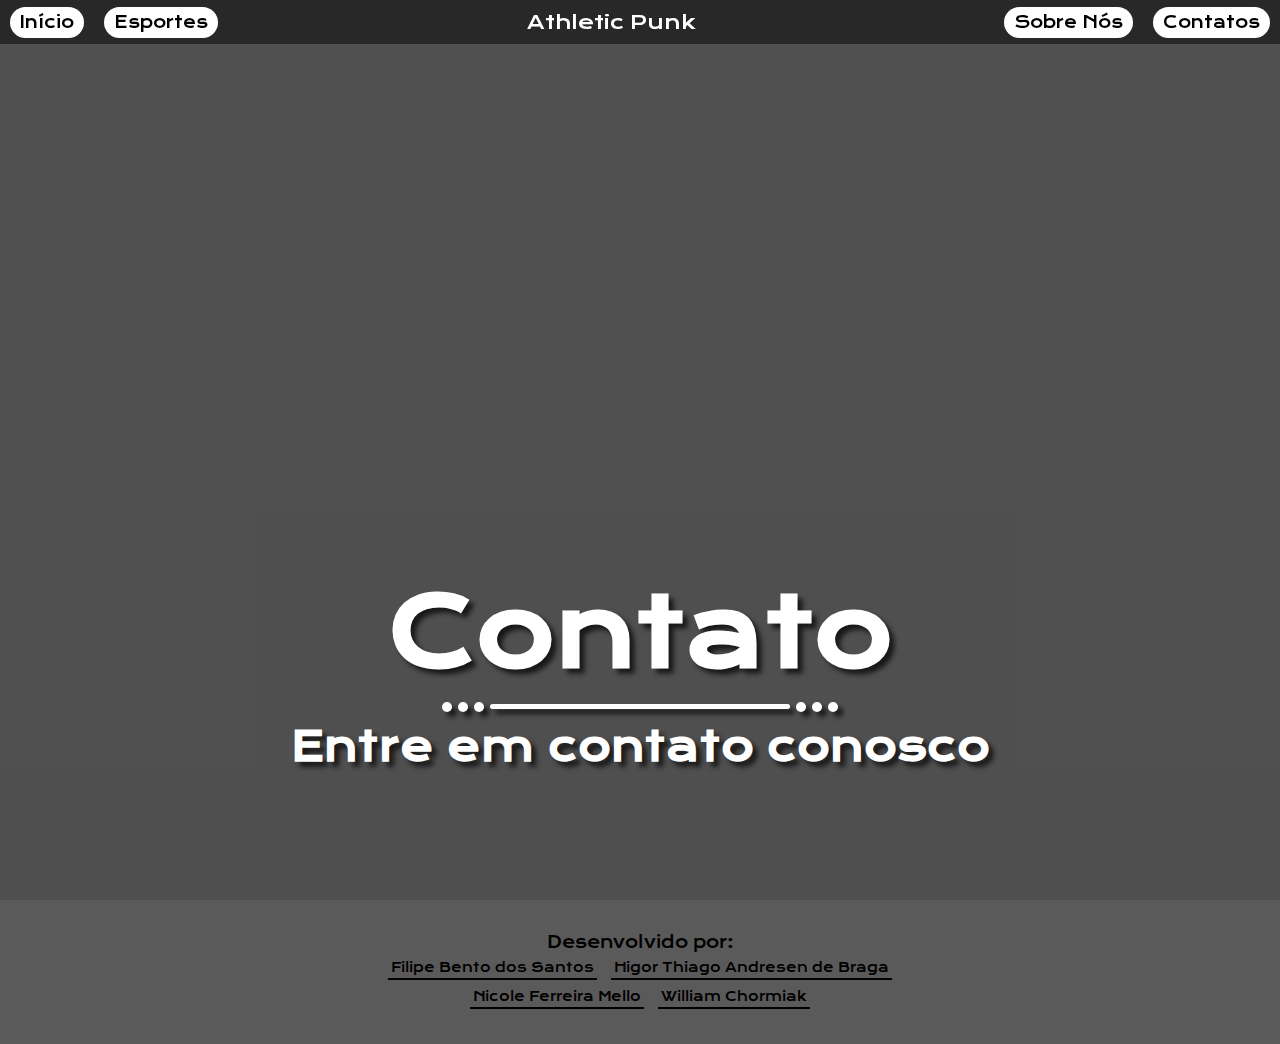
==== commit d85bc3da: "criando uma função para section introdução" ====
--- a/contato.html
+++ b/contato.html
@@ -71,5 +71,5 @@
         </ul>
     </footer><!--end rodapé-->
 </body>
-
+<script src="script.js"></script>
 </html>--- a/style.css
+++ b/style.css
@@ -15,6 +15,9 @@
 /*-----------------------------------------
             formatação geral      
     --------------------------------------*/
+body {
+    background: #727272;
+}
 h2 {
     font-size: 2.5rem;
     text-align: center;
@@ -85,9 +88,6 @@
 }
 
     /* MAIN */ 
-main {
-    background: #727272;
-}
 main h2 {
     padding-bottom: 2vw;
     text-shadow: 5px 5px 5px rgba(0, 0, 0, 0.4);
@@ -138,14 +138,15 @@
     border-bottom: 2px solid;
 }
 /*-----------------------------------------
-            formatação do topo          
+            formatação do menu          
     ---------------------------------------*/
 nav.navegador {
     /* Posicionando o NAV */
+    position: fixed;
     top: 0;
     left: 0;
-    position: fixed;
     width: 100%;
+    background: rgba(0, 0, 0, 0.5);
 }
 
 nav.navegador ul {
@@ -155,10 +156,9 @@
     align-items: center;
 }
 
-nav.navegador .navegador {
+nav.navegador .ulGrande {
     position: relative;
     padding: 10px 0 10px 0;
-    background: rgba(0, 0, 0, 0.5);
 }
 
 nav.navegador a {
@@ -213,24 +213,43 @@
     opacity: 0.8;
 }
 /*-----------------------------------------
-            formatação do menu    
-    --------------------------------------*/
-.menu {
+            formatação do introdução  
+    --------------------------------------*/
+section.introducao {
+    margin: 2vw 5%; 
+    padding: 0 2vw 2vw 2vw;
+    border-radius: 5px;
+    overflow: hidden;
+    background: rgba(0, 0, 0, 0.2);
+}
+.conteudos .conteudo {
+    visibility: hidden;
+    position: absolute;
+}
+.conteudos .conteudo.visivel {
+    visibility: visible;
+    position: static;
+}
+    
+/*-----------------------------------------
+            formatação do subMenu    
+    --------------------------------------*/
+.subMenu {
     width: 90%;
-    background: rgba(0, 0, 0, 0.3);
-    padding: 10px 5% 15px 5%;
-}
-.menu a {
+    padding: 5px 5%;
+}
+.subMenu a {
+    font-size: 0.85rem;
     text-decoration: none;
     color: black;
 }
-.menu ul {
+.subMenu ul {
     display: flex;
     align-items: end;
     justify-content: center;
 }
-.menu ul li {
-    margin: 10px 10px 5px 10px;
+.subMenu ul li {
+    margin: 5px 10px 5px 10px;
     padding: 5px 10px 5px 10px;
     background: rgba(255, 255, 255, 0.3);
     border-radius: 5px;
@@ -241,15 +260,19 @@
     box-shadow 0.3s
     ;
 }
-.menu ul li:hover {
+.subMenu ul li:hover {
+    background: rgba(255, 255, 255, 0.45);
+    margin: 0 10px 10px 10px;
+    box-shadow: 0 5px 5px rgba(0, 0, 0, 0.5);
+}
+.subMenu li:active {
+    opacity: 0.5;
+}
+.subMenu li.focado {
     background: rgba(255, 255, 255, 0.7);
-    margin: 5px 10px 10px 10px;
+    margin: 0 10px 10px 10px;
     box-shadow: 0 5px 5px rgba(0, 0, 0, 0.5);
 }
-.menu li:active {
-    opacity: 0.5;
-}
-
 
 
 
@@ -344,7 +367,9 @@
 .basquete header  {
     background-image: url(src/banner/banner.basquete.jpg);
 }
-
-/*-----------------------------------------
-            formatação do rodapé       
-    --------------------------------------*/
+/*-----------------------------------------
+            formatação volei      
+    --------------------------------------*/
+.volei header  {
+    background-image: url(src/volei/páginaVolei.jpg);
+}
